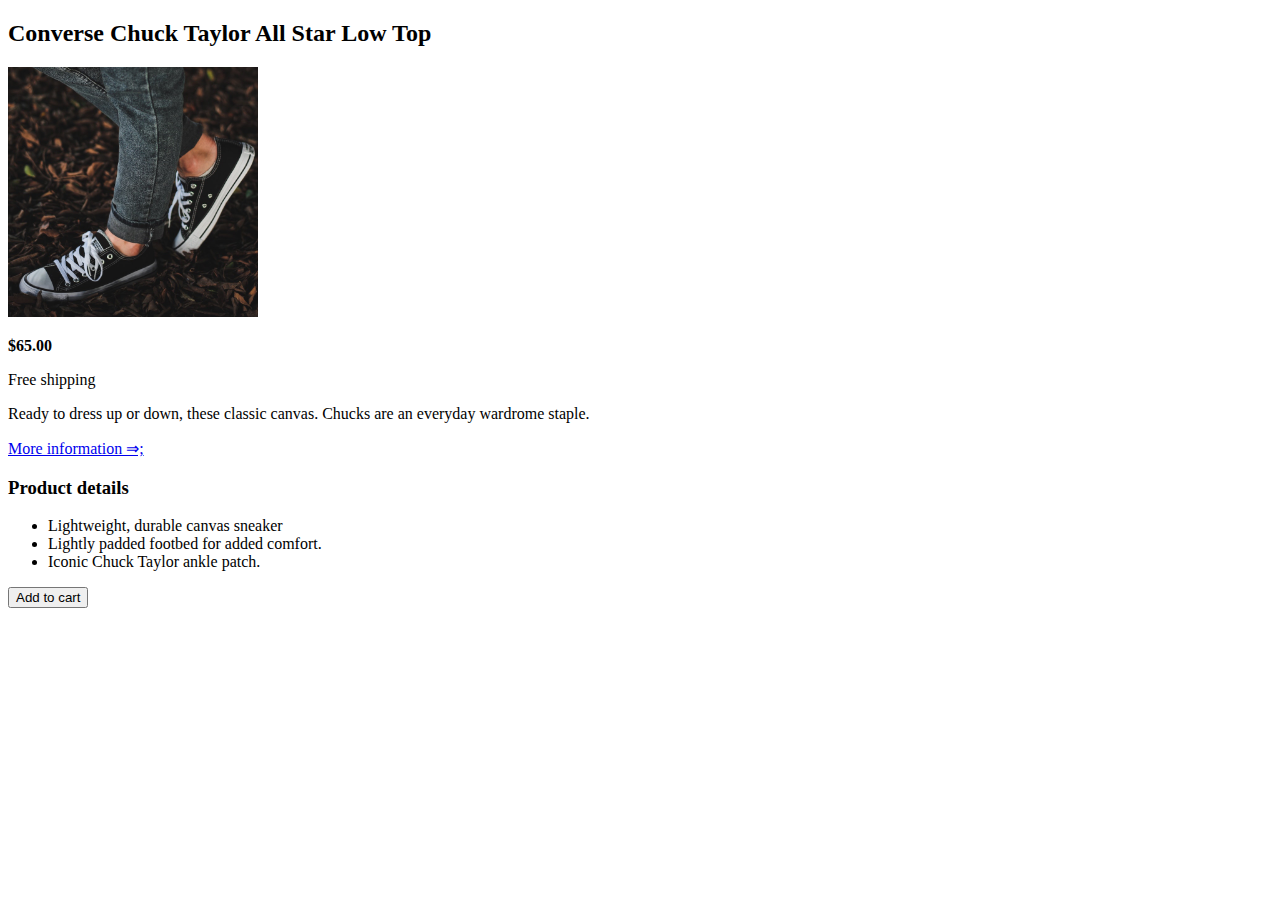
==== starter/02-HTML-Fundamentals/challenge1.html @ fe7a99bb "commit" ====
<!DOCTYPE html>
<html lang="en">
  <head>
    <meta charset="UTF-8" />
    <title>Jonas Schmedtmann Challenge</title>
  </head>
  <body>
    <article>
      <h2>Converse Chuck Taylor All Star Low Top</h2>
      <img src="img/challenges.jpg" alt="Shoe Image" width="250" height="250" />
      <p><strong>$65.00</strong></p>
      <p>Free shipping</p>
      <p>
        Ready to dress up or down, these classic canvas. Chucks are an everyday
        wardrome staple.
      </p>
      <a href="#rarr">More information &rArr;;</a>

      <h3>Product details</h3>
      <ul>
        <li>Lightweight, durable canvas sneaker</li>
        <li>Lightly padded footbed for added comfort.</li>
        <li>Iconic Chuck Taylor ankle patch.</li>
      </ul>
      <button>Add to cart</button>
    </article>
  </body>
</html>
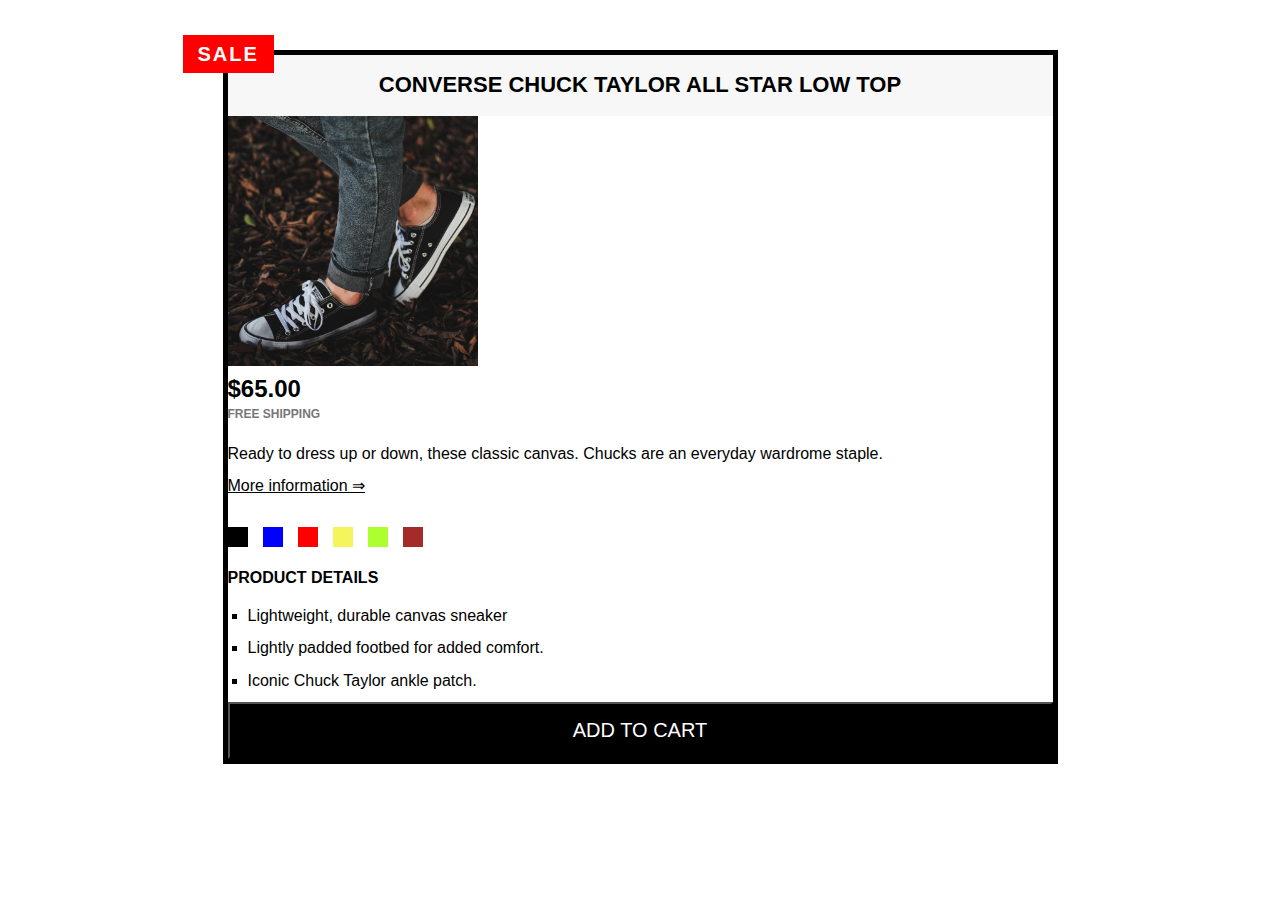
==== commit 73170c55: "updated" ====
--- a/starter/02-HTML-Fundamentals/challenge1.html
+++ b/starter/02-HTML-Fundamentals/challenge1.html
@@ -3,26 +3,43 @@
   <head>
     <meta charset="UTF-8" />
     <title>Jonas Schmedtmann Challenge</title>
+    <link href="css/challenge_styles.css" rel="stylesheet" />
   </head>
   <body>
-    <article>
-      <h2>Converse Chuck Taylor All Star Low Top</h2>
-      <img src="img/challenges.jpg" alt="Shoe Image" width="250" height="250" />
-      <p><strong>$65.00</strong></p>
-      <p>Free shipping</p>
-      <p>
-        Ready to dress up or down, these classic canvas. Chucks are an everyday
-        wardrome staple.
-      </p>
-      <a href="#rarr">More information &rArr;;</a>
-
-      <h3>Product details</h3>
-      <ul>
-        <li>Lightweight, durable canvas sneaker</li>
-        <li>Lightly padded footbed for added comfort.</li>
-        <li>Iconic Chuck Taylor ankle patch.</li>
-      </ul>
-      <button>Add to cart</button>
-    </article>
+    <!-- <div class="container"> -->
+      <article class="product">
+        <h2 class="product-title">Converse Chuck Taylor All Star Low Top</h2>
+        <img
+          src="img/challenges.jpg"
+          alt="Shoe Image"
+          width="250"
+          height="250"
+        />
+        <p class="price"><strong>$65.00</strong></p>
+        <p class="shipping-details">Free shipping</p>
+        <p class="ready">
+          Ready to dress up or down, these classic canvas. Chucks are an
+          everyday wardrome staple.
+        </p>
+        <p class="more-information">
+        <a  href="#">More information &rArr;</a>
+        </p>
+        <ul class="colors">
+          <li class="square1"></li>
+          <li class="square2"></li>
+          <li class="square3"></li>
+          <li class="square4"></li>
+          <li class="square5"></li>
+          <li class="square6"></li>
+        </ul>
+        <h3 class="details-title">Product details</h3>
+        <ul class="details-list">
+          <li>Lightweight, durable canvas sneaker</li>
+          <li>Lightly padded footbed for added comfort.</li>
+          <li>Iconic Chuck Taylor ankle patch.</li>
+        </ul>
+        <button class="add-cart">Add to cart</button>
+      </article>
+    <!-- </div> -->
   </body>
 </html>
--- a/starter/02-HTML-Fundamentals/css/challenge_styles.css
+++ b/starter/02-HTML-Fundamentals/css/challenge_styles.css
@@ -0,0 +1,150 @@
+* {
+  padding: 0;
+  margin: 0;
+}
+
+body {
+  font-family: sans-serif;
+  line-height: 1.4;
+}
+
+.product {
+  border: 5px solid black;
+  width: 825px;
+  margin: 50px auto 50px auto;
+}
+
+.product-title {
+  background-color: #f7f7f7;
+  text-align: center;
+  text-transform: uppercase;
+  font-size: 22px;
+  padding: 15px;
+  font-weight: bolder;
+  position: relative;
+}
+
+.price {
+  font-size: 24px;
+  font-weight:bold;
+}
+
+.shipping-details {
+  font-size: 12px;
+  text-transform:uppercase;
+  font-weight: bold;
+  color: #777;
+  margin-bottom: 20px;
+}
+
+a:link, a:visited {
+  color: #000;
+}
+
+
+a:hover, a:active {
+  text-decoration:double
+}
+
+.ready {
+  margin-bottom: 10px;
+}
+
+.more-information {
+  margin-bottom: 30px;
+}
+
+.details-title {
+  text-transform: uppercase;
+  font-size: 16px;
+  margin-bottom: 15px;
+}
+
+.details-list {
+  list-style: square;
+  margin-left: 20px;
+  
+}
+
+.details-list li {
+  margin-bottom: 10px;
+}
+
+.add-cart {
+  background-color: black;
+  color:white;
+  text-transform: uppercase;
+  font-size: 20px;
+  cursor:pointer;
+  width:100%;
+  padding: 15px;
+}
+
+.add-cart:hover {
+  color: black;
+  background-color: white;
+  border: none;
+  text-transform: uppercase;
+  font-weight: bold;
+  border-top: 5px solid black;
+}
+
+.product-title::before{
+  content:"SALE";
+  letter-spacing: 2px;
+  position: absolute;
+  background-color: red;
+  color: white;
+  top:-20px;
+  left:-45px;
+  font-size: 20px;
+  padding:5px 15px;
+}
+
+.colors {
+  display: flex;
+  list-style: none;
+  margin-bottom: 20px;
+}
+
+.square1 {
+  height:20px;
+  width:20px;
+  background-color: black;
+  margin-right: 15px;
+}
+
+.square2 {
+  height:20px;
+  width:20px;
+  background-color: blue;
+  margin-right: 15px;
+}
+
+.square3 {
+  height:20px;
+  width:20px;
+  background-color: red;
+  margin-right: 15px;
+}
+
+.square4 {
+  height:20px;
+  width:20px;
+  background-color: rgba(242, 242, 55, 0.807);
+  margin-right: 15px;
+}
+
+.square5 {
+  height:20px;
+  width:20px;
+  background-color: greenyellow;
+  margin-right: 15px;
+}
+
+.square6 {
+  height:20px;
+  width:20px;
+  background-color: brown;
+  margin-right: 15px;
+}